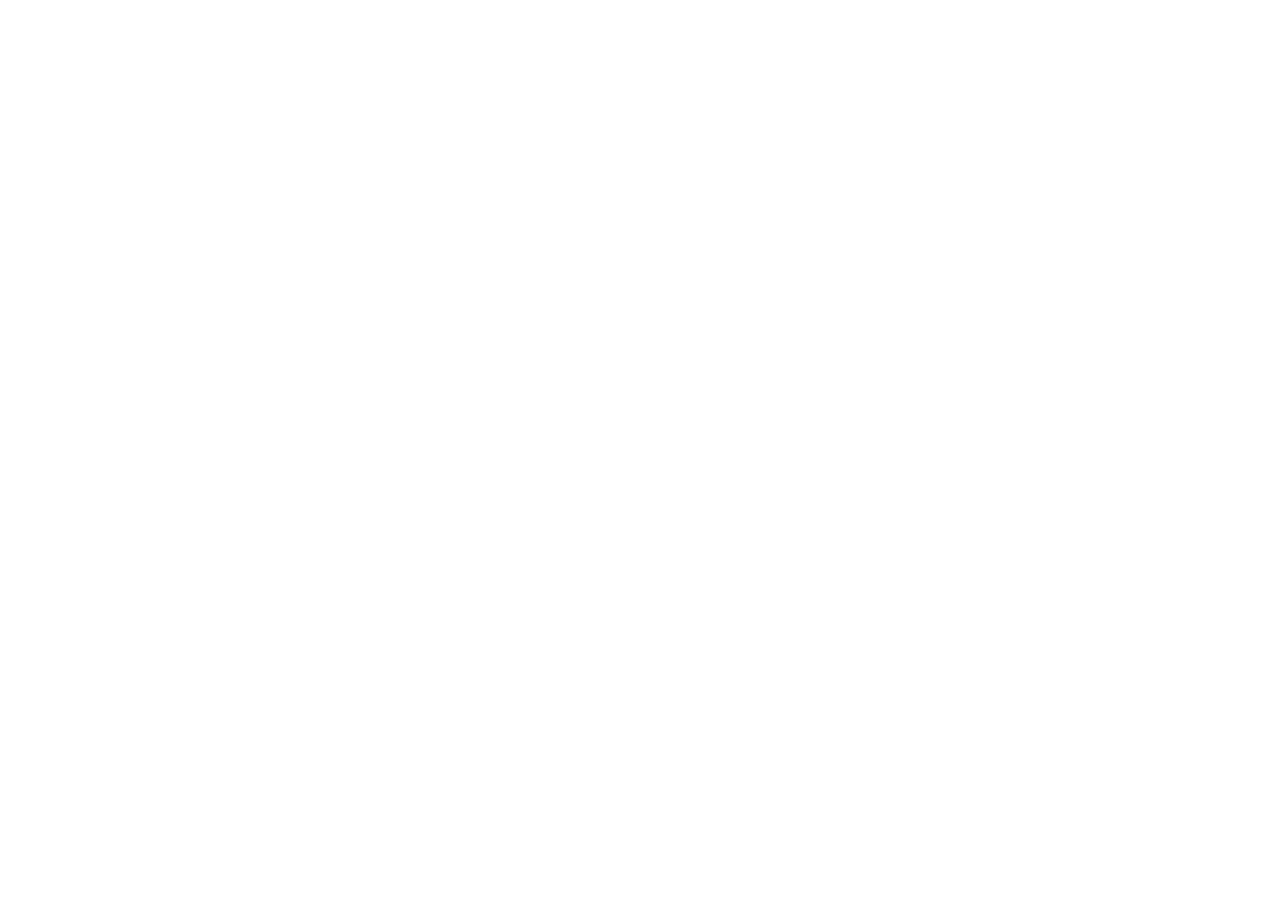
==== GeoDash.html @ 0243b0c7 "2 games on" ====
<!DOCTYPE html>
<html lang="en">
<head>
  <title>GeoDash</title>
  <meta charset="UTF-8">
  <meta name="description" content="12COMP P5.play">
  <meta name="keywords" content="12COMP, P5.play">
  <meta name="author" content="Mr Britton">
  <meta name="viewport" content="width=device-width, initial-scale=1.0">

  <!-- P5.js & P5.play ***************************** -->
 
 <script src="https://q5js.org/q5.js"></script>
  <script src="https://p5play.org/v3/planck.min.js"></script>
  <script src="https://p5play.org/v3/p5play.js"></script>

  <!-- Include all your firebase libraries and scripts here -->

</head>

<!--***************************************************
  BODY
****************************************************-->
<body>
  <script src="GeoDash.js"></script>
</body>
</html>
<!--***************************************************
  END OF INDEX.HTML
****************************************************-->
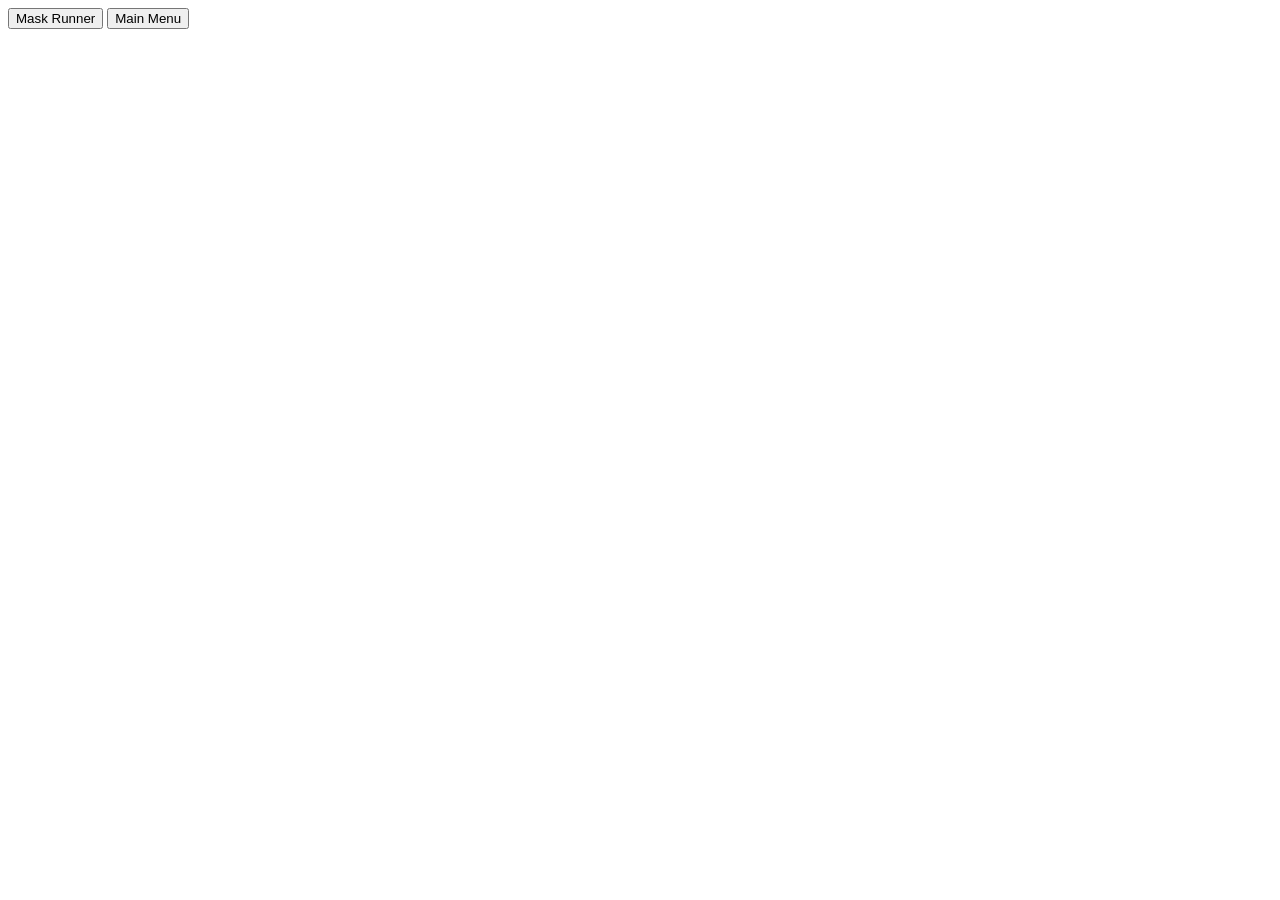
==== commit ab9fac76: "planning including switching to games" ====
--- a/GeoDash.html
+++ b/GeoDash.html
@@ -22,6 +22,10 @@
   BODY
 ****************************************************-->
 <body>
+   <div class="container">
+    <div class="column">
+      <button onclick="location.href='maskGame.html'">Mask Runner</button>
+      <button onclick="location.href='index.html'">Main Menu</button>
   <script src="GeoDash.js"></script>
 </body>
 </html>
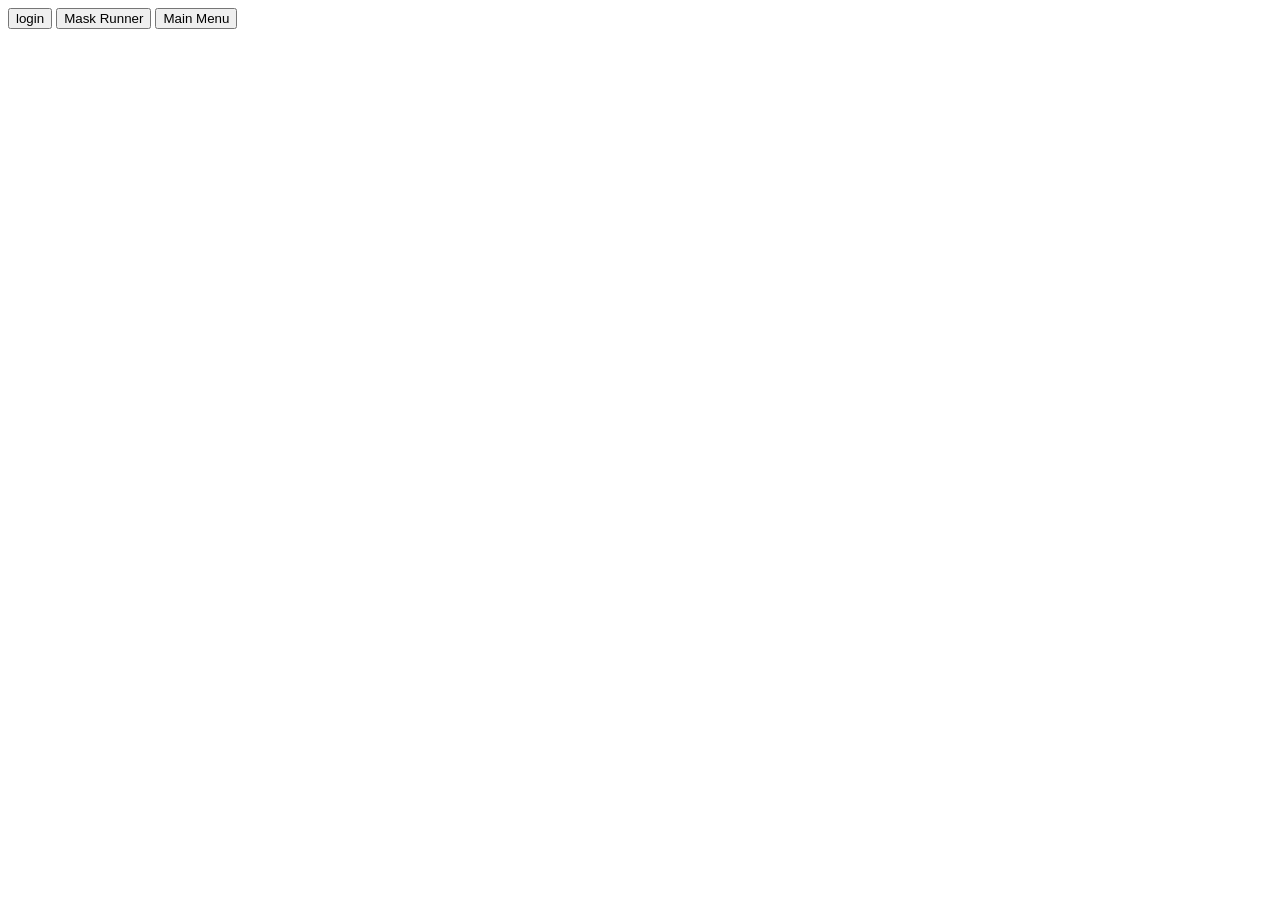
==== commit aec7df81: "idea complete" ====
--- a/GeoDash.html
+++ b/GeoDash.html
@@ -24,6 +24,7 @@
 <body>
    <div class="container">
     <div class="column">
+      <button onclick="fb_login()">login</button>
       <button onclick="location.href='maskGame.html'">Mask Runner</button>
       <button onclick="location.href='index.html'">Main Menu</button>
   <script src="GeoDash.js"></script>
